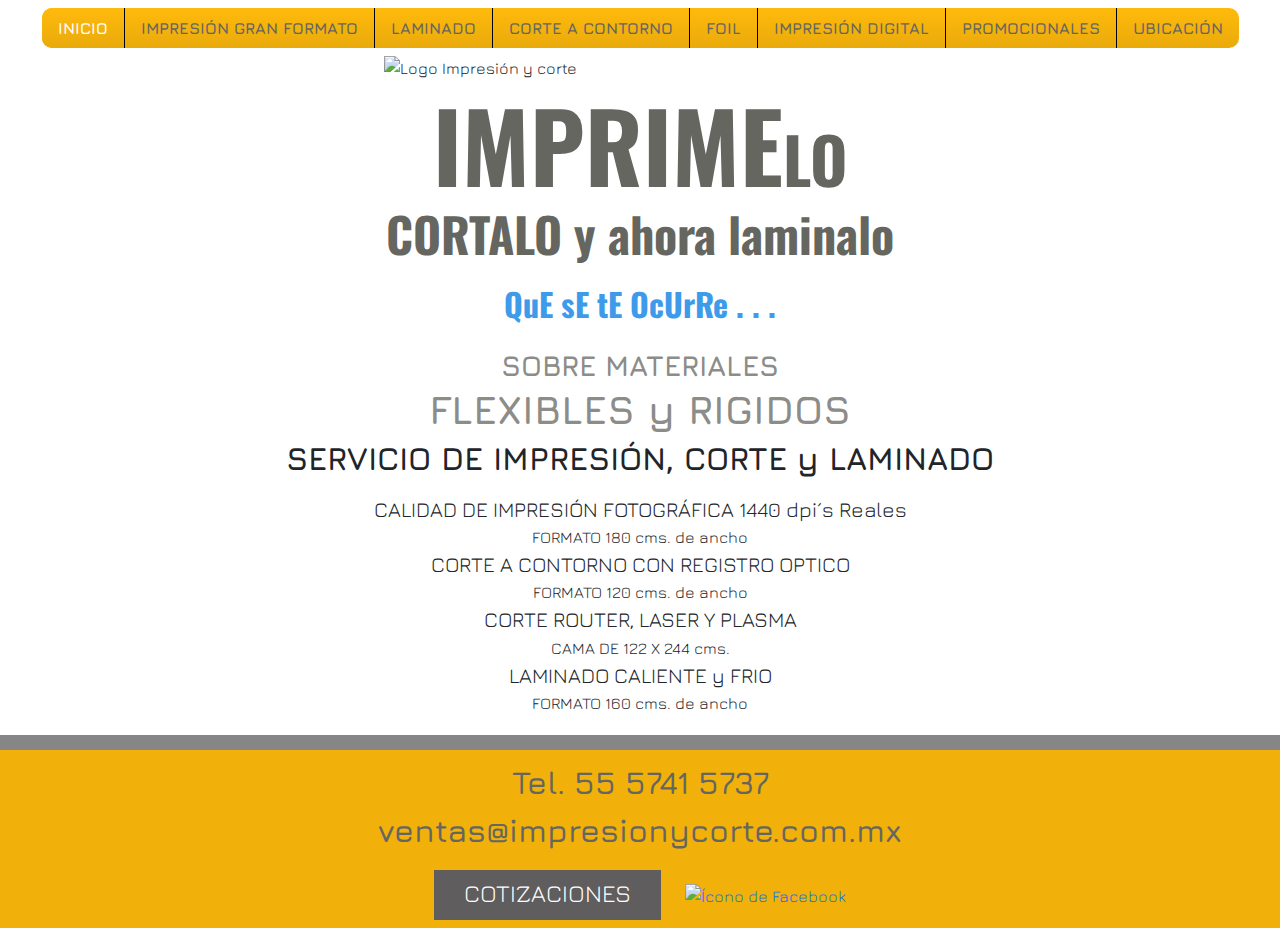
==== index.html @ 09d4a15e "primer intento" ====
<!doctype html>
<html data-n-head-ssr lang="es" data-n-head="%7B%22lang%22:%7B%22ssr%22:%22es%22%7D%7D">
  <head>
    <title>Impresion y Corte | México | Impresion En Vinyl</title><meta data-n-head="ssr" charset="utf-8"><meta data-n-head="ssr" name="viewport" content="width=device-width,initial-scale=1"><meta data-n-head="ssr" data-hid="description" name="description" content=""><meta data-n-head="ssr" name="format-detection" content="telephone=no"><base href="/impresionycorte.github.io/"><link data-n-head="ssr" rel="icon" type="image/x-icon" href="/favicon.ico"><link data-n-head="ssr" rel="stylesheet" href="/css/bootstrap.min.css"><link data-n-head="ssr" rel="stylesheet" href="https://fonts.googleapis.com/css2?family=Oswald:wght@300;500;700&display=swap"><link data-n-head="ssr" rel="stylesheet" href="https://fonts.googleapis.com/css2?family=Jura:wght@300;500;700&display=swap"><link data-n-head="ssr" rel="stylesheet" href="https://fonts.googleapis.com/css2?family=Roboto:wght@300;500;700&display=swap"><script data-n-head="ssr" src="js/bootstrap.bundle.min.js"></script><link rel="preload" href="/impresionycorte.github.io/_nuxt/836a132.js" as="script"><link rel="preload" href="/impresionycorte.github.io/_nuxt/b6d28c5.js" as="script"><link rel="preload" href="/impresionycorte.github.io/_nuxt/8a88710.js" as="script"><link rel="preload" href="/impresionycorte.github.io/_nuxt/abb1031.js" as="script"><link rel="preload" href="/impresionycorte.github.io/_nuxt/341313a.js" as="script"><style data-vue-ssr-id="51465905:0 1a73ea6b:0 edacf008:0 5f457d1e:0 cb7d89e8:0">html{font-size:16px}body{background-image:url(https://static.wixstatic.com/media/6ce6ea_fa7ed7aaf95b4e688009fa38cb1f3729.png/v1/fill/w_1112,h_1163,al_c,q_90,usm_0.66_1.00_0.01,enc_auto/6ce6ea_fa7ed7aaf95b4e688009fa38cb1f3729.png);background-repeat:no-repeat;background-size:cover;height:100%;font-family:Jura,sans-serif}.color-fuente{color:#666660}.color-fuente-claro{color:#8c8c88}.fuente-oswald{font-family:Oswald,sans-serif}.fuente-helvetica{font-family:helvetica,sans-serif}.fuente-roboto{font-family:Roboto,sans-serif}.contenedor{background-color:#fff;height:-moz-max-content;height:max-content;width:-moz-fit-content;width:fit-content;padding:1rem}@media (max-width:575px){html{font-size:12px}}@media (min-width:576px) and (max-width:1199px){html{font-size:14px}}.nuxt-progress{position:fixed;top:0;left:0;right:0;height:2px;width:0;opacity:1;transition:width .1s,opacity .4s;background-color:#000;z-index:999999}.nuxt-progress.nuxt-progress-notransition{transition:none}.nuxt-progress-failed{background-color:red}.logo[data-v-a47604fe]{width:80%;height:auto;-o-object-fit:contain;object-fit:contain}.principal[data-v-a47604fe]{min-height:80vh;display:flex;justify-content:center}@media (min-width:1200px){.logo[data-v-a47604fe]{width:40%}.principal[data-v-a47604fe]{min-height:55vh}}.nav-item[data-v-708bd660],button[data-v-708bd660]{background-color:#f2b00a;background-image:linear-gradient(#ffba0b,#e9aa0b);font-weight:bolder}.nav-link[data-v-708bd660]{color:#666660}.nuxt-link-exact-active[data-v-708bd660]{color:#fff}.colapsador[data-v-708bd660]{display:inline-block;width:100%;padding:.5rem}.sin-colapsador[data-v-708bd660]{display:none}.nav-link[data-v-708bd660]{padding:0}@media (min-width:1200px){.borde-negro[data-v-708bd660]{border-color:#000!important}.borde-izquierdo[data-v-708bd660]{border-radius:10px 0 0 10px}.borde-derecho[data-v-708bd660]{border-radius:0 10px 10px 0}.colapsador[data-v-708bd660]{display:none}.sin-colapsador[data-v-708bd660]{display:inline-block;padding:.5rem}}.footer-container[data-v-4adb6984]{background-color:#f2b00a;border-top:15px solid #878687;width:100%}a[data-v-4adb6984]{text-decoration:none}.boton-cotizaciones[data-v-4adb6984]{background-color:#605d5e;color:#fff;padding:5px 30px;height:50px}</style><link rel="preload" href="/impresionycorte.github.io/_nuxt/static/1672021817/state.js" as="script"><link rel="preload" href="/impresionycorte.github.io/_nuxt/static/1672021817/payload.js" as="script"><link rel="preload" href="/impresionycorte.github.io/_nuxt/static/1672021817/manifest.js" as="script">
  </head>
  <body>
    <div data-server-rendered="true" id="__nuxt"><!----><div id="__layout"><div class="d-flex flex-column" data-v-a47604fe><nav class="navbar navbar-expand-xl flex-shrink-0" data-v-708bd660 data-v-a47604fe><div class="container-fluid" data-v-708bd660><button type="button" data-bs-toggle="collapse" data-bs-target="#appNavbar" aria-controls="appNavbar" aria-expanded="false" aria-label="Toggle navigation" class="navbar-toggler" data-v-708bd660><span class="navbar-toggler-icon" data-v-708bd660></span></button> <div id="appNavbar" class="collapse navbar-collapse justify-content-md-center" data-v-708bd660><ul class="navbar-nav" data-v-708bd660><li class="nav-item border-end borde-negro borde-izquierdo" data-v-708bd660><a href="/impresionycorte.github.io/" aria-current="page" class="nav-link nuxt-link-exact-active nuxt-link-active" data-v-708bd660><span data-bs-toggle="collapse" data-bs-target="#appNavbar" class="colapsador" data-v-708bd660>INICIO</span> <span class="sin-colapsador" data-v-708bd660>INICIO</span></a></li> <li class="nav-item border-end borde-negro" data-v-708bd660><a href="/impresionycorte.github.io/impresion-gran-formato" class="nav-link" data-v-708bd660><span data-bs-toggle="collapse" data-bs-target="#appNavbar" class="colapsador" data-v-708bd660>IMPRESIÓN GRAN FORMATO</span> <span class="sin-colapsador" data-v-708bd660>IMPRESIÓN GRAN FORMATO</span></a></li> <li class="nav-item border-end borde-negro" data-v-708bd660><a href="/impresionycorte.github.io/laminado" class="nav-link" data-v-708bd660><span data-bs-toggle="collapse" data-bs-target="#appNavbar" class="colapsador" data-v-708bd660>LAMINADO</span> <span class="sin-colapsador" data-v-708bd660>LAMINADO</span></a></li> <li class="nav-item border-end borde-negro" data-v-708bd660><a href="/impresionycorte.github.io/corte-a-contorno" class="nav-link" data-v-708bd660><span data-bs-toggle="collapse" data-bs-target="#appNavbar" class="colapsador" data-v-708bd660>CORTE A CONTORNO</span> <span class="sin-colapsador" data-v-708bd660>CORTE A CONTORNO</span></a></li> <li class="nav-item border-end borde-negro" data-v-708bd660><a href="/impresionycorte.github.io/foil" class="nav-link" data-v-708bd660><span data-bs-toggle="collapse" data-bs-target="#appNavbar" class="colapsador" data-v-708bd660>FOIL</span> <span class="sin-colapsador" data-v-708bd660>FOIL</span></a></li> <li class="nav-item border-end borde-negro" data-v-708bd660><a href="/impresionycorte.github.io/impresion-digital" class="nav-link" data-v-708bd660><span data-bs-toggle="collapse" data-bs-target="#appNavbar" class="colapsador" data-v-708bd660>IMPRESIÓN DIGITAL</span> <span class="sin-colapsador" data-v-708bd660>IMPRESIÓN DIGITAL</span></a></li> <li class="nav-item border-end borde-negro" data-v-708bd660><a href="/impresionycorte.github.io/promocionales" class="nav-link" data-v-708bd660><span data-bs-toggle="collapse" data-bs-target="#appNavbar" class="colapsador" data-v-708bd660>PROMOCIONALES</span> <span class="sin-colapsador" data-v-708bd660>PROMOCIONALES</span></a></li> <li class="nav-item borde-derecho" data-v-708bd660><a href="/impresionycorte.github.io/ubicacion" class="nav-link" data-v-708bd660><span data-bs-toggle="collapse" data-bs-target="#appNavbar" class="colapsador" data-v-708bd660>UBICACIÓN</span> <span class="sin-colapsador" data-v-708bd660>UBICACIÓN</span></a></li></ul></div></div></nav> <img src="https://static.wixstatic.com/media/6ce6ea_a840061dc93e41089875b1b878aa35e9.png/v1/fill/w_889,h_280,al_c,q_85,usm_0.66_1.00_0.01,enc_auto/6ce6ea_a840061dc93e41089875b1b878aa35e9.png" alt="Logo Impresión y corte" class="logo mx-auto" data-v-a47604fe> <div class="d-flex flex-column align-items-center p-1 principal" data-v-a47604fe><p class="text-center lh-sm fuente-oswald fw-bold color-fuente"><span style="font-size:6rem">IMPRIME</span><span style="font-size:4rem">LO</span><br> <span style="font-size:3rem">CORTALO y ahora laminalo</span><br><br> <span style="font-size:2rem;color:#3d9be9">QuE sE tE OcUrRe . . .</span></p> <p class="mt-2 mb-0 text-center lh-sm color-fuente-claro fw-bold"><span style="font-size:1.8rem">SOBRE MATERIALES</span><br> <span style="font-size:2.5rem">FLEXIBLES y RIGIDOS</span></p> <p class="mt-1 text-center lh-sm fw-bold"><span style="font-size:2rem">SERVICIO DE IMPRESIÓN, CORTE y LAMINADO</span><br></p> <p class="mb-0 text-center"><span style="font-size:1.3rem">CALIDAD DE IMPRESIÓN FOTOGRÁFICA 1440 dpi´s Reales</span><br> <span style="font-size:1rem">FORMATO 180 cms. de ancho</span><br></p> <p class="mb-0 text-center"><span style="font-size:1.3rem">CORTE A CONTORNO CON REGISTRO OPTICO</span><br> <span style="font-size:1rem">FORMATO 120 cms. de ancho</span><br></p> <p class="mb-0 text-center"><span style="font-size:1.3rem">CORTE ROUTER, LASER Y PLASMA</span><br> <span style="font-size:1rem">CAMA DE 122 X 244 cms.</span><br></p> <p class="text-center"><span style="font-size:1.3rem">LAMINADO CALIENTE y FRIO</span><br> <span style="font-size:1rem">FORMATO 160 cms. de ancho</span><br></p></div> <div class="footer-container py-2" data-v-4adb6984 data-v-a47604fe><p class="text-center fs-2 fw-semibold color-fuente" data-v-4adb6984>
        Tel. 55 5741 5737
        <br data-v-4adb6984> <a href="mailto:ventas@impresionycorte.com.mx" class="color-fuente" data-v-4adb6984>ventas@impresionycorte.com.mx</a></p> <div class="d-flex justify-content-center align-items-center" data-v-4adb6984><a href="mailto:ventas@impresionycorte.com.mx" class="boton-cotizaciones fs-4" data-v-4adb6984>COTIZACIONES</a> <a href="http://www.facebook.com/Impresión-y-Corte-973173549398258/" target="_blank" class="ms-4" data-v-4adb6984><img alt="Ícono de Facebook" src="https://static.wixstatic.com/media/e316f544f9094143b9eac01f1f19e697.png/v1/fill/w_39,h_39,al_c,q_85,usm_0.66_1.00_0.01,enc_auto/e316f544f9094143b9eac01f1f19e697.png" style="width:39px;height:39px;object-fit:cover" data-v-4adb6984></a></div></div></div></div></div><script defer src="/impresionycorte.github.io/_nuxt/static/1672021817/state.js"></script><script src="/impresionycorte.github.io/_nuxt/836a132.js" defer></script><script src="/impresionycorte.github.io/_nuxt/341313a.js" defer></script><script src="/impresionycorte.github.io/_nuxt/b6d28c5.js" defer></script><script src="/impresionycorte.github.io/_nuxt/8a88710.js" defer></script><script src="/impresionycorte.github.io/_nuxt/abb1031.js" defer></script>
  </body>
</html>
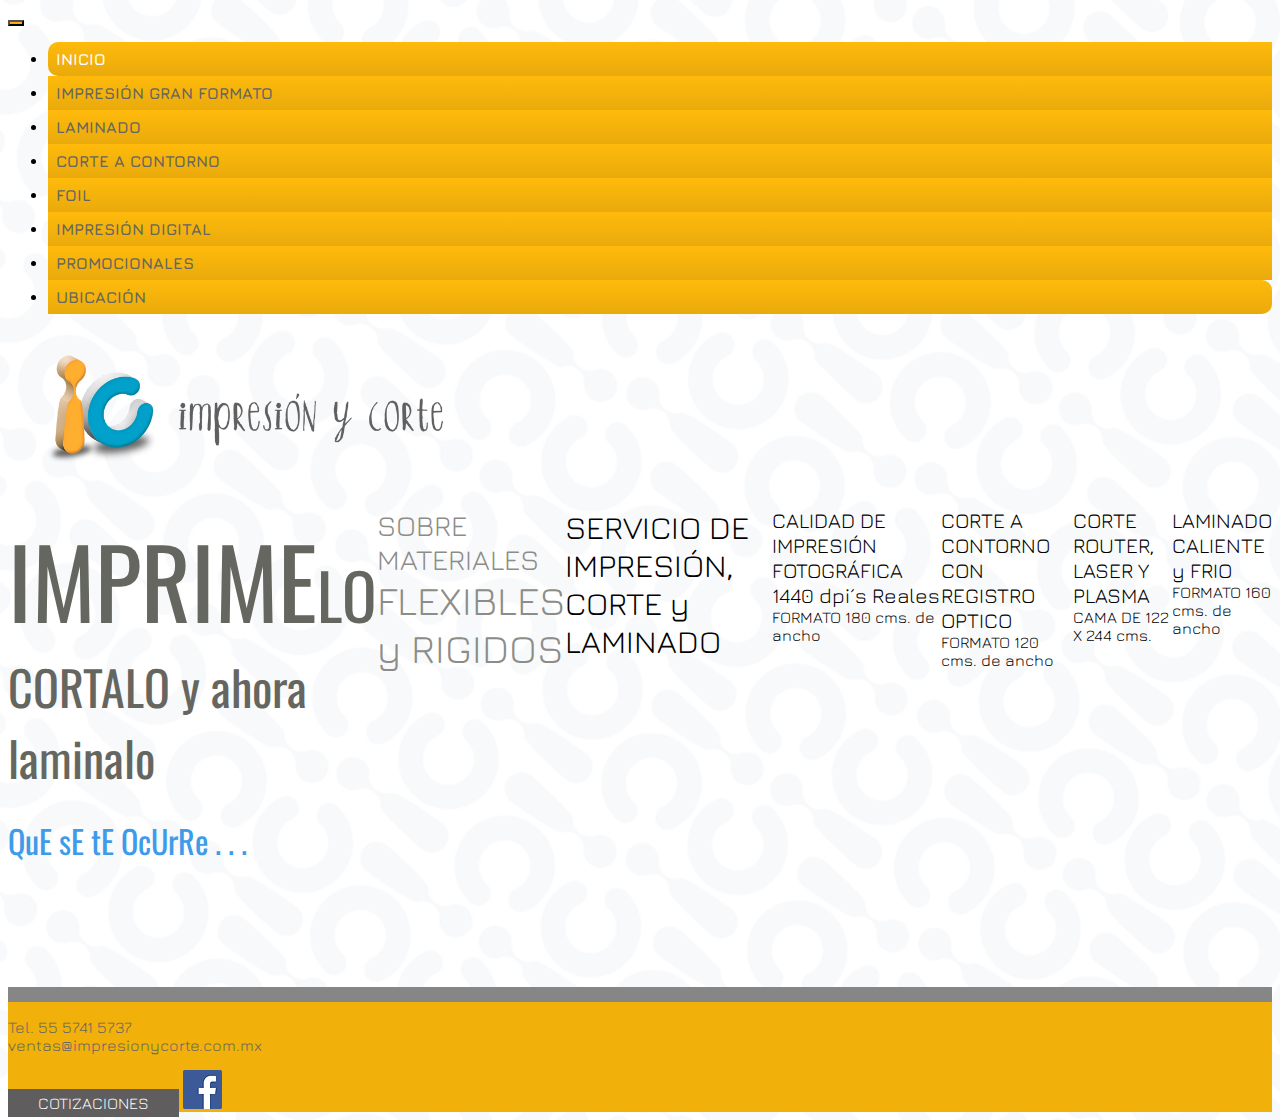
==== commit 2cd1df22: "imagenes descargadas y bootstrap directo" ====
--- a/index.html
+++ b/index.html
@@ -1,11 +1,11 @@
 <!doctype html>
 <html data-n-head-ssr lang="es" data-n-head="%7B%22lang%22:%7B%22ssr%22:%22es%22%7D%7D">
   <head>
-    <title>Impresion y Corte | México | Impresion En Vinyl</title><meta data-n-head="ssr" charset="utf-8"><meta data-n-head="ssr" name="viewport" content="width=device-width,initial-scale=1"><meta data-n-head="ssr" data-hid="description" name="description" content=""><meta data-n-head="ssr" name="format-detection" content="telephone=no"><base href="/impresionycorte.github.io/"><link data-n-head="ssr" rel="icon" type="image/x-icon" href="/favicon.ico"><link data-n-head="ssr" rel="stylesheet" href="/css/bootstrap.min.css"><link data-n-head="ssr" rel="stylesheet" href="https://fonts.googleapis.com/css2?family=Oswald:wght@300;500;700&display=swap"><link data-n-head="ssr" rel="stylesheet" href="https://fonts.googleapis.com/css2?family=Jura:wght@300;500;700&display=swap"><link data-n-head="ssr" rel="stylesheet" href="https://fonts.googleapis.com/css2?family=Roboto:wght@300;500;700&display=swap"><script data-n-head="ssr" src="js/bootstrap.bundle.min.js"></script><link rel="preload" href="/impresionycorte.github.io/_nuxt/836a132.js" as="script"><link rel="preload" href="/impresionycorte.github.io/_nuxt/b6d28c5.js" as="script"><link rel="preload" href="/impresionycorte.github.io/_nuxt/8a88710.js" as="script"><link rel="preload" href="/impresionycorte.github.io/_nuxt/abb1031.js" as="script"><link rel="preload" href="/impresionycorte.github.io/_nuxt/341313a.js" as="script"><style data-vue-ssr-id="51465905:0 1a73ea6b:0 edacf008:0 5f457d1e:0 cb7d89e8:0">html{font-size:16px}body{background-image:url(https://static.wixstatic.com/media/6ce6ea_fa7ed7aaf95b4e688009fa38cb1f3729.png/v1/fill/w_1112,h_1163,al_c,q_90,usm_0.66_1.00_0.01,enc_auto/6ce6ea_fa7ed7aaf95b4e688009fa38cb1f3729.png);background-repeat:no-repeat;background-size:cover;height:100%;font-family:Jura,sans-serif}.color-fuente{color:#666660}.color-fuente-claro{color:#8c8c88}.fuente-oswald{font-family:Oswald,sans-serif}.fuente-helvetica{font-family:helvetica,sans-serif}.fuente-roboto{font-family:Roboto,sans-serif}.contenedor{background-color:#fff;height:-moz-max-content;height:max-content;width:-moz-fit-content;width:fit-content;padding:1rem}@media (max-width:575px){html{font-size:12px}}@media (min-width:576px) and (max-width:1199px){html{font-size:14px}}.nuxt-progress{position:fixed;top:0;left:0;right:0;height:2px;width:0;opacity:1;transition:width .1s,opacity .4s;background-color:#000;z-index:999999}.nuxt-progress.nuxt-progress-notransition{transition:none}.nuxt-progress-failed{background-color:red}.logo[data-v-a47604fe]{width:80%;height:auto;-o-object-fit:contain;object-fit:contain}.principal[data-v-a47604fe]{min-height:80vh;display:flex;justify-content:center}@media (min-width:1200px){.logo[data-v-a47604fe]{width:40%}.principal[data-v-a47604fe]{min-height:55vh}}.nav-item[data-v-708bd660],button[data-v-708bd660]{background-color:#f2b00a;background-image:linear-gradient(#ffba0b,#e9aa0b);font-weight:bolder}.nav-link[data-v-708bd660]{color:#666660}.nuxt-link-exact-active[data-v-708bd660]{color:#fff}.colapsador[data-v-708bd660]{display:inline-block;width:100%;padding:.5rem}.sin-colapsador[data-v-708bd660]{display:none}.nav-link[data-v-708bd660]{padding:0}@media (min-width:1200px){.borde-negro[data-v-708bd660]{border-color:#000!important}.borde-izquierdo[data-v-708bd660]{border-radius:10px 0 0 10px}.borde-derecho[data-v-708bd660]{border-radius:0 10px 10px 0}.colapsador[data-v-708bd660]{display:none}.sin-colapsador[data-v-708bd660]{display:inline-block;padding:.5rem}}.footer-container[data-v-4adb6984]{background-color:#f2b00a;border-top:15px solid #878687;width:100%}a[data-v-4adb6984]{text-decoration:none}.boton-cotizaciones[data-v-4adb6984]{background-color:#605d5e;color:#fff;padding:5px 30px;height:50px}</style><link rel="preload" href="/impresionycorte.github.io/_nuxt/static/1672021817/state.js" as="script"><link rel="preload" href="/impresionycorte.github.io/_nuxt/static/1672021817/payload.js" as="script"><link rel="preload" href="/impresionycorte.github.io/_nuxt/static/1672021817/manifest.js" as="script">
+    <title>Impresion y Corte | México | Impresion En Vinyl</title><meta data-n-head="ssr" charset="utf-8"><meta data-n-head="ssr" name="viewport" content="width=device-width,initial-scale=1"><meta data-n-head="ssr" data-hid="description" name="description" content=""><meta data-n-head="ssr" name="format-detection" content="telephone=no"><base href="/impresionycorte.github.io/"><link data-n-head="ssr" rel="stylesheet" href="https://cdn.jsdelivr.net/npm/bootstrap@5.2.3/dist/css/bootstrap.min.css" integrity="sha384-rbsA2VBKQhggwzxH7pPCaAqO46MgnOM80zW1RWuH61DGLwZJEdK2Kadq2F9CUG65" crossorigin="anonymous"><link data-n-head="ssr" rel="stylesheet" href="https://fonts.googleapis.com/css2?family=Oswald:wght@300;500;700&display=swap"><link data-n-head="ssr" rel="stylesheet" href="https://fonts.googleapis.com/css2?family=Jura:wght@300;500;700&display=swap"><link data-n-head="ssr" rel="stylesheet" href="https://fonts.googleapis.com/css2?family=Roboto:wght@300;500;700&display=swap"><script data-n-head="ssr" src="js/bootstrap.bundle.min.js"></script><link rel="preload" href="/impresionycorte.github.io/_nuxt/6ca710a.js" as="script"><link rel="preload" href="/impresionycorte.github.io/_nuxt/b6d28c5.js" as="script"><link rel="preload" href="/impresionycorte.github.io/_nuxt/81d565a.js" as="script"><link rel="preload" href="/impresionycorte.github.io/_nuxt/afcb8a3.js" as="script"><link rel="preload" href="/impresionycorte.github.io/_nuxt/341313a.js" as="script"><style data-vue-ssr-id="51465905:0 1a73ea6b:0 18e9cc5e:0 5f457d1e:0 6abb3eee:0">html{font-size:16px}body{background-image:url(/images/fondo.webp);background-repeat:no-repeat;background-size:cover;height:100%;font-family:Jura,sans-serif}.color-fuente{color:#666660}.color-fuente-claro{color:#8c8c88}.fuente-oswald{font-family:Oswald,sans-serif}.fuente-helvetica{font-family:helvetica,sans-serif}.fuente-roboto{font-family:Roboto,sans-serif}.contenedor{background-color:#fff;height:-moz-max-content;height:max-content;width:-moz-fit-content;width:fit-content;padding:1rem}@media (max-width:575px){html{font-size:12px}}@media (min-width:576px) and (max-width:1199px){html{font-size:14px}}.nuxt-progress{position:fixed;top:0;left:0;right:0;height:2px;width:0;opacity:1;transition:width .1s,opacity .4s;background-color:#000;z-index:999999}.nuxt-progress.nuxt-progress-notransition{transition:none}.nuxt-progress-failed{background-color:red}.logo[data-v-66a7634a]{width:80%;height:auto;-o-object-fit:contain;object-fit:contain}.principal[data-v-66a7634a]{min-height:80vh;display:flex;justify-content:center}@media (min-width:1200px){.logo[data-v-66a7634a]{width:40%}.principal[data-v-66a7634a]{min-height:55vh}}.nav-item[data-v-708bd660],button[data-v-708bd660]{background-color:#f2b00a;background-image:linear-gradient(#ffba0b,#e9aa0b);font-weight:bolder}.nav-link[data-v-708bd660]{color:#666660}.nuxt-link-exact-active[data-v-708bd660]{color:#fff}.colapsador[data-v-708bd660]{display:inline-block;width:100%;padding:.5rem}.sin-colapsador[data-v-708bd660]{display:none}.nav-link[data-v-708bd660]{padding:0}@media (min-width:1200px){.borde-negro[data-v-708bd660]{border-color:#000!important}.borde-izquierdo[data-v-708bd660]{border-radius:10px 0 0 10px}.borde-derecho[data-v-708bd660]{border-radius:0 10px 10px 0}.colapsador[data-v-708bd660]{display:none}.sin-colapsador[data-v-708bd660]{display:inline-block;padding:.5rem}}.footer-container[data-v-ae4390d6]{background-color:#f2b00a;border-top:15px solid #878687;width:100%}a[data-v-ae4390d6]{text-decoration:none}.boton-cotizaciones[data-v-ae4390d6]{background-color:#605d5e;color:#fff;padding:5px 30px;height:50px}</style><link rel="preload" href="/impresionycorte.github.io/_nuxt/static/1672298330/state.js" as="script"><link rel="preload" href="/impresionycorte.github.io/_nuxt/static/1672298330/payload.js" as="script"><link rel="preload" href="/impresionycorte.github.io/_nuxt/static/1672298330/manifest.js" as="script">
   </head>
   <body>
-    <div data-server-rendered="true" id="__nuxt"><!----><div id="__layout"><div class="d-flex flex-column" data-v-a47604fe><nav class="navbar navbar-expand-xl flex-shrink-0" data-v-708bd660 data-v-a47604fe><div class="container-fluid" data-v-708bd660><button type="button" data-bs-toggle="collapse" data-bs-target="#appNavbar" aria-controls="appNavbar" aria-expanded="false" aria-label="Toggle navigation" class="navbar-toggler" data-v-708bd660><span class="navbar-toggler-icon" data-v-708bd660></span></button> <div id="appNavbar" class="collapse navbar-collapse justify-content-md-center" data-v-708bd660><ul class="navbar-nav" data-v-708bd660><li class="nav-item border-end borde-negro borde-izquierdo" data-v-708bd660><a href="/impresionycorte.github.io/" aria-current="page" class="nav-link nuxt-link-exact-active nuxt-link-active" data-v-708bd660><span data-bs-toggle="collapse" data-bs-target="#appNavbar" class="colapsador" data-v-708bd660>INICIO</span> <span class="sin-colapsador" data-v-708bd660>INICIO</span></a></li> <li class="nav-item border-end borde-negro" data-v-708bd660><a href="/impresionycorte.github.io/impresion-gran-formato" class="nav-link" data-v-708bd660><span data-bs-toggle="collapse" data-bs-target="#appNavbar" class="colapsador" data-v-708bd660>IMPRESIÓN GRAN FORMATO</span> <span class="sin-colapsador" data-v-708bd660>IMPRESIÓN GRAN FORMATO</span></a></li> <li class="nav-item border-end borde-negro" data-v-708bd660><a href="/impresionycorte.github.io/laminado" class="nav-link" data-v-708bd660><span data-bs-toggle="collapse" data-bs-target="#appNavbar" class="colapsador" data-v-708bd660>LAMINADO</span> <span class="sin-colapsador" data-v-708bd660>LAMINADO</span></a></li> <li class="nav-item border-end borde-negro" data-v-708bd660><a href="/impresionycorte.github.io/corte-a-contorno" class="nav-link" data-v-708bd660><span data-bs-toggle="collapse" data-bs-target="#appNavbar" class="colapsador" data-v-708bd660>CORTE A CONTORNO</span> <span class="sin-colapsador" data-v-708bd660>CORTE A CONTORNO</span></a></li> <li class="nav-item border-end borde-negro" data-v-708bd660><a href="/impresionycorte.github.io/foil" class="nav-link" data-v-708bd660><span data-bs-toggle="collapse" data-bs-target="#appNavbar" class="colapsador" data-v-708bd660>FOIL</span> <span class="sin-colapsador" data-v-708bd660>FOIL</span></a></li> <li class="nav-item border-end borde-negro" data-v-708bd660><a href="/impresionycorte.github.io/impresion-digital" class="nav-link" data-v-708bd660><span data-bs-toggle="collapse" data-bs-target="#appNavbar" class="colapsador" data-v-708bd660>IMPRESIÓN DIGITAL</span> <span class="sin-colapsador" data-v-708bd660>IMPRESIÓN DIGITAL</span></a></li> <li class="nav-item border-end borde-negro" data-v-708bd660><a href="/impresionycorte.github.io/promocionales" class="nav-link" data-v-708bd660><span data-bs-toggle="collapse" data-bs-target="#appNavbar" class="colapsador" data-v-708bd660>PROMOCIONALES</span> <span class="sin-colapsador" data-v-708bd660>PROMOCIONALES</span></a></li> <li class="nav-item borde-derecho" data-v-708bd660><a href="/impresionycorte.github.io/ubicacion" class="nav-link" data-v-708bd660><span data-bs-toggle="collapse" data-bs-target="#appNavbar" class="colapsador" data-v-708bd660>UBICACIÓN</span> <span class="sin-colapsador" data-v-708bd660>UBICACIÓN</span></a></li></ul></div></div></nav> <img src="https://static.wixstatic.com/media/6ce6ea_a840061dc93e41089875b1b878aa35e9.png/v1/fill/w_889,h_280,al_c,q_85,usm_0.66_1.00_0.01,enc_auto/6ce6ea_a840061dc93e41089875b1b878aa35e9.png" alt="Logo Impresión y corte" class="logo mx-auto" data-v-a47604fe> <div class="d-flex flex-column align-items-center p-1 principal" data-v-a47604fe><p class="text-center lh-sm fuente-oswald fw-bold color-fuente"><span style="font-size:6rem">IMPRIME</span><span style="font-size:4rem">LO</span><br> <span style="font-size:3rem">CORTALO y ahora laminalo</span><br><br> <span style="font-size:2rem;color:#3d9be9">QuE sE tE OcUrRe . . .</span></p> <p class="mt-2 mb-0 text-center lh-sm color-fuente-claro fw-bold"><span style="font-size:1.8rem">SOBRE MATERIALES</span><br> <span style="font-size:2.5rem">FLEXIBLES y RIGIDOS</span></p> <p class="mt-1 text-center lh-sm fw-bold"><span style="font-size:2rem">SERVICIO DE IMPRESIÓN, CORTE y LAMINADO</span><br></p> <p class="mb-0 text-center"><span style="font-size:1.3rem">CALIDAD DE IMPRESIÓN FOTOGRÁFICA 1440 dpi´s Reales</span><br> <span style="font-size:1rem">FORMATO 180 cms. de ancho</span><br></p> <p class="mb-0 text-center"><span style="font-size:1.3rem">CORTE A CONTORNO CON REGISTRO OPTICO</span><br> <span style="font-size:1rem">FORMATO 120 cms. de ancho</span><br></p> <p class="mb-0 text-center"><span style="font-size:1.3rem">CORTE ROUTER, LASER Y PLASMA</span><br> <span style="font-size:1rem">CAMA DE 122 X 244 cms.</span><br></p> <p class="text-center"><span style="font-size:1.3rem">LAMINADO CALIENTE y FRIO</span><br> <span style="font-size:1rem">FORMATO 160 cms. de ancho</span><br></p></div> <div class="footer-container py-2" data-v-4adb6984 data-v-a47604fe><p class="text-center fs-2 fw-semibold color-fuente" data-v-4adb6984>
+    <div data-server-rendered="true" id="__nuxt"><!----><div id="__layout"><div class="d-flex flex-column" data-v-66a7634a><nav class="navbar navbar-expand-xl flex-shrink-0" data-v-708bd660 data-v-66a7634a><div class="container-fluid" data-v-708bd660><button type="button" data-bs-toggle="collapse" data-bs-target="#appNavbar" aria-controls="appNavbar" aria-expanded="false" aria-label="Toggle navigation" class="navbar-toggler" data-v-708bd660><span class="navbar-toggler-icon" data-v-708bd660></span></button> <div id="appNavbar" class="collapse navbar-collapse justify-content-md-center" data-v-708bd660><ul class="navbar-nav" data-v-708bd660><li class="nav-item border-end borde-negro borde-izquierdo" data-v-708bd660><a href="/impresionycorte.github.io/" aria-current="page" class="nav-link nuxt-link-exact-active nuxt-link-active" data-v-708bd660><span data-bs-toggle="collapse" data-bs-target="#appNavbar" class="colapsador" data-v-708bd660>INICIO</span> <span class="sin-colapsador" data-v-708bd660>INICIO</span></a></li> <li class="nav-item border-end borde-negro" data-v-708bd660><a href="/impresionycorte.github.io/impresion-gran-formato" class="nav-link" data-v-708bd660><span data-bs-toggle="collapse" data-bs-target="#appNavbar" class="colapsador" data-v-708bd660>IMPRESIÓN GRAN FORMATO</span> <span class="sin-colapsador" data-v-708bd660>IMPRESIÓN GRAN FORMATO</span></a></li> <li class="nav-item border-end borde-negro" data-v-708bd660><a href="/impresionycorte.github.io/laminado" class="nav-link" data-v-708bd660><span data-bs-toggle="collapse" data-bs-target="#appNavbar" class="colapsador" data-v-708bd660>LAMINADO</span> <span class="sin-colapsador" data-v-708bd660>LAMINADO</span></a></li> <li class="nav-item border-end borde-negro" data-v-708bd660><a href="/impresionycorte.github.io/corte-a-contorno" class="nav-link" data-v-708bd660><span data-bs-toggle="collapse" data-bs-target="#appNavbar" class="colapsador" data-v-708bd660>CORTE A CONTORNO</span> <span class="sin-colapsador" data-v-708bd660>CORTE A CONTORNO</span></a></li> <li class="nav-item border-end borde-negro" data-v-708bd660><a href="/impresionycorte.github.io/foil" class="nav-link" data-v-708bd660><span data-bs-toggle="collapse" data-bs-target="#appNavbar" class="colapsador" data-v-708bd660>FOIL</span> <span class="sin-colapsador" data-v-708bd660>FOIL</span></a></li> <li class="nav-item border-end borde-negro" data-v-708bd660><a href="/impresionycorte.github.io/impresion-digital" class="nav-link" data-v-708bd660><span data-bs-toggle="collapse" data-bs-target="#appNavbar" class="colapsador" data-v-708bd660>IMPRESIÓN DIGITAL</span> <span class="sin-colapsador" data-v-708bd660>IMPRESIÓN DIGITAL</span></a></li> <li class="nav-item border-end borde-negro" data-v-708bd660><a href="/impresionycorte.github.io/promocionales" class="nav-link" data-v-708bd660><span data-bs-toggle="collapse" data-bs-target="#appNavbar" class="colapsador" data-v-708bd660>PROMOCIONALES</span> <span class="sin-colapsador" data-v-708bd660>PROMOCIONALES</span></a></li> <li class="nav-item borde-derecho" data-v-708bd660><a href="/impresionycorte.github.io/ubicacion" class="nav-link" data-v-708bd660><span data-bs-toggle="collapse" data-bs-target="#appNavbar" class="colapsador" data-v-708bd660>UBICACIÓN</span> <span class="sin-colapsador" data-v-708bd660>UBICACIÓN</span></a></li></ul></div></div></nav> <img src="/images/logo.webp" alt="Logo Impresión y corte" class="logo mx-auto" data-v-66a7634a> <div class="d-flex flex-column align-items-center p-1 principal" data-v-66a7634a><p class="text-center lh-sm fuente-oswald fw-bold color-fuente"><span style="font-size:6rem">IMPRIME</span><span style="font-size:4rem">LO</span><br> <span style="font-size:3rem">CORTALO y ahora laminalo</span><br><br> <span style="font-size:2rem;color:#3d9be9">QuE sE tE OcUrRe . . .</span></p> <p class="mt-2 mb-0 text-center lh-sm color-fuente-claro fw-bold"><span style="font-size:1.8rem">SOBRE MATERIALES</span><br> <span style="font-size:2.5rem">FLEXIBLES y RIGIDOS</span></p> <p class="mt-1 text-center lh-sm fw-bold"><span style="font-size:2rem">SERVICIO DE IMPRESIÓN, CORTE y LAMINADO</span><br></p> <p class="mb-0 text-center"><span style="font-size:1.3rem">CALIDAD DE IMPRESIÓN FOTOGRÁFICA 1440 dpi´s Reales</span><br> <span style="font-size:1rem">FORMATO 180 cms. de ancho</span><br></p> <p class="mb-0 text-center"><span style="font-size:1.3rem">CORTE A CONTORNO CON REGISTRO OPTICO</span><br> <span style="font-size:1rem">FORMATO 120 cms. de ancho</span><br></p> <p class="mb-0 text-center"><span style="font-size:1.3rem">CORTE ROUTER, LASER Y PLASMA</span><br> <span style="font-size:1rem">CAMA DE 122 X 244 cms.</span><br></p> <p class="text-center"><span style="font-size:1.3rem">LAMINADO CALIENTE y FRIO</span><br> <span style="font-size:1rem">FORMATO 160 cms. de ancho</span><br></p></div> <div class="footer-container py-2" data-v-ae4390d6 data-v-66a7634a><p class="text-center fs-2 fw-semibold color-fuente" data-v-ae4390d6>
         Tel. 55 5741 5737
-        <br data-v-4adb6984> <a href="mailto:ventas@impresionycorte.com.mx" class="color-fuente" data-v-4adb6984>ventas@impresionycorte.com.mx</a></p> <div class="d-flex justify-content-center align-items-center" data-v-4adb6984><a href="mailto:ventas@impresionycorte.com.mx" class="boton-cotizaciones fs-4" data-v-4adb6984>COTIZACIONES</a> <a href="http://www.facebook.com/Impresión-y-Corte-973173549398258/" target="_blank" class="ms-4" data-v-4adb6984><img alt="Ícono de Facebook" src="https://static.wixstatic.com/media/e316f544f9094143b9eac01f1f19e697.png/v1/fill/w_39,h_39,al_c,q_85,usm_0.66_1.00_0.01,enc_auto/e316f544f9094143b9eac01f1f19e697.png" style="width:39px;height:39px;object-fit:cover" data-v-4adb6984></a></div></div></div></div></div><script defer src="/impresionycorte.github.io/_nuxt/static/1672021817/state.js"></script><script src="/impresionycorte.github.io/_nuxt/836a132.js" defer></script><script src="/impresionycorte.github.io/_nuxt/341313a.js" defer></script><script src="/impresionycorte.github.io/_nuxt/b6d28c5.js" defer></script><script src="/impresionycorte.github.io/_nuxt/8a88710.js" defer></script><script src="/impresionycorte.github.io/_nuxt/abb1031.js" defer></script>
+        <br data-v-ae4390d6> <a href="mailto:ventas@impresionycorte.com.mx" class="color-fuente" data-v-ae4390d6>ventas@impresionycorte.com.mx</a></p> <div class="d-flex justify-content-center align-items-center" data-v-ae4390d6><a href="mailto:ventas@impresionycorte.com.mx" class="boton-cotizaciones fs-4" data-v-ae4390d6>COTIZACIONES</a> <a href="http://www.facebook.com/Impresión-y-Corte-973173549398258/" target="_blank" class="ms-4" data-v-ae4390d6><img alt="Ícono de Facebook" src="/images/facebook-logo.webp" style="width:39px;height:39px;object-fit:cover" data-v-ae4390d6></a></div></div></div></div></div><script defer src="/impresionycorte.github.io/_nuxt/static/1672298330/state.js"></script><script src="/impresionycorte.github.io/_nuxt/6ca710a.js" defer></script><script src="/impresionycorte.github.io/_nuxt/341313a.js" defer></script><script src="/impresionycorte.github.io/_nuxt/b6d28c5.js" defer></script><script src="/impresionycorte.github.io/_nuxt/81d565a.js" defer></script><script src="/impresionycorte.github.io/_nuxt/afcb8a3.js" defer></script>
   </body>
 </html>
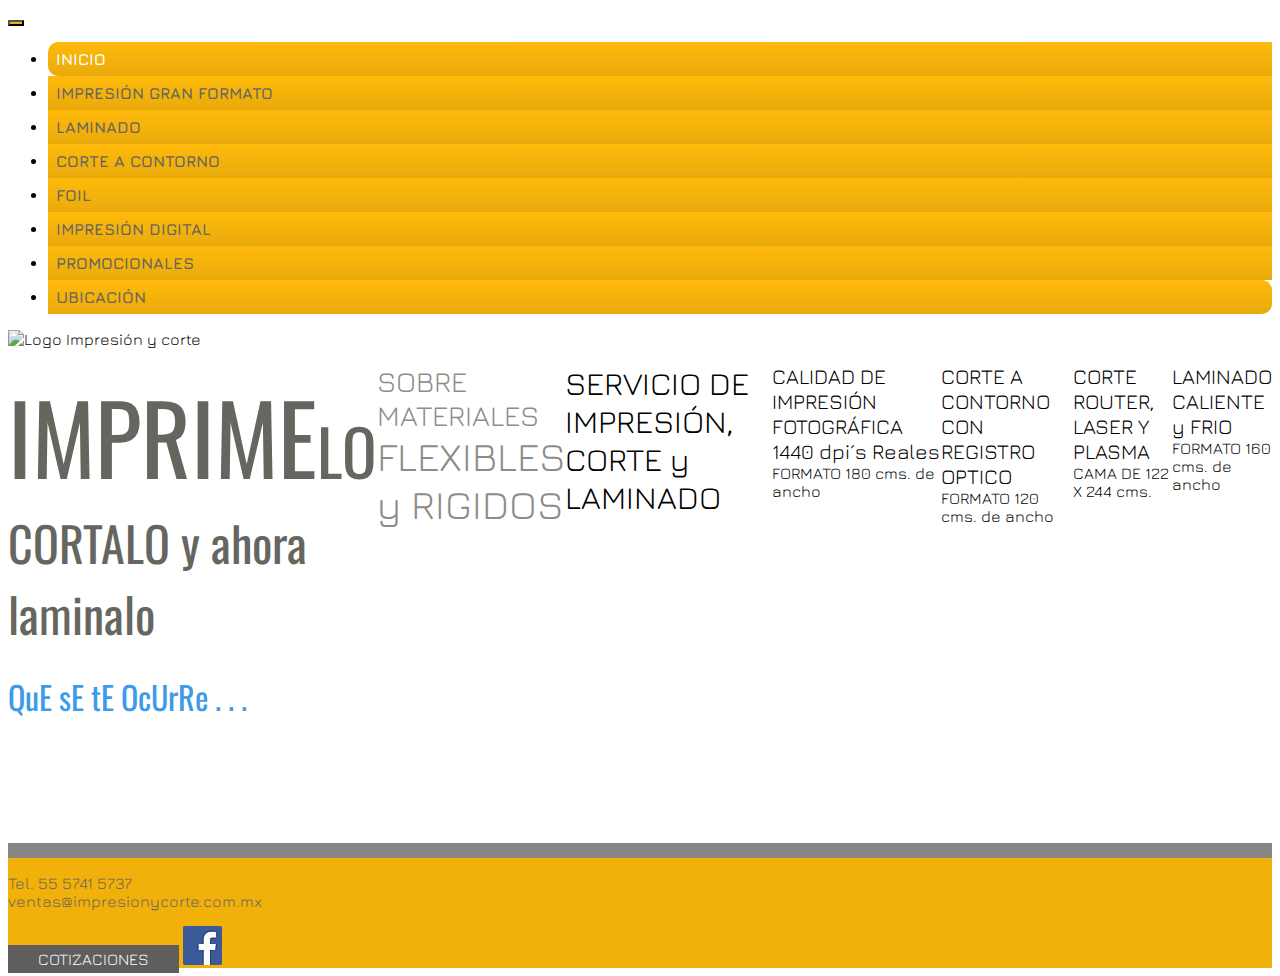
==== commit c3aa7731: "imágenes en assets" ====
--- a/index.html
+++ b/index.html
@@ -1,11 +1,11 @@
 <!doctype html>
 <html data-n-head-ssr lang="es" data-n-head="%7B%22lang%22:%7B%22ssr%22:%22es%22%7D%7D">
   <head>
-    <title>Impresion y Corte | México | Impresion En Vinyl</title><meta data-n-head="ssr" charset="utf-8"><meta data-n-head="ssr" name="viewport" content="width=device-width,initial-scale=1"><meta data-n-head="ssr" data-hid="description" name="description" content=""><meta data-n-head="ssr" name="format-detection" content="telephone=no"><base href="/impresionycorte.github.io/"><link data-n-head="ssr" rel="stylesheet" href="https://cdn.jsdelivr.net/npm/bootstrap@5.2.3/dist/css/bootstrap.min.css" integrity="sha384-rbsA2VBKQhggwzxH7pPCaAqO46MgnOM80zW1RWuH61DGLwZJEdK2Kadq2F9CUG65" crossorigin="anonymous"><link data-n-head="ssr" rel="stylesheet" href="https://fonts.googleapis.com/css2?family=Oswald:wght@300;500;700&display=swap"><link data-n-head="ssr" rel="stylesheet" href="https://fonts.googleapis.com/css2?family=Jura:wght@300;500;700&display=swap"><link data-n-head="ssr" rel="stylesheet" href="https://fonts.googleapis.com/css2?family=Roboto:wght@300;500;700&display=swap"><script data-n-head="ssr" src="js/bootstrap.bundle.min.js"></script><link rel="preload" href="/impresionycorte.github.io/_nuxt/6ca710a.js" as="script"><link rel="preload" href="/impresionycorte.github.io/_nuxt/b6d28c5.js" as="script"><link rel="preload" href="/impresionycorte.github.io/_nuxt/81d565a.js" as="script"><link rel="preload" href="/impresionycorte.github.io/_nuxt/afcb8a3.js" as="script"><link rel="preload" href="/impresionycorte.github.io/_nuxt/341313a.js" as="script"><style data-vue-ssr-id="51465905:0 1a73ea6b:0 18e9cc5e:0 5f457d1e:0 6abb3eee:0">html{font-size:16px}body{background-image:url(/images/fondo.webp);background-repeat:no-repeat;background-size:cover;height:100%;font-family:Jura,sans-serif}.color-fuente{color:#666660}.color-fuente-claro{color:#8c8c88}.fuente-oswald{font-family:Oswald,sans-serif}.fuente-helvetica{font-family:helvetica,sans-serif}.fuente-roboto{font-family:Roboto,sans-serif}.contenedor{background-color:#fff;height:-moz-max-content;height:max-content;width:-moz-fit-content;width:fit-content;padding:1rem}@media (max-width:575px){html{font-size:12px}}@media (min-width:576px) and (max-width:1199px){html{font-size:14px}}.nuxt-progress{position:fixed;top:0;left:0;right:0;height:2px;width:0;opacity:1;transition:width .1s,opacity .4s;background-color:#000;z-index:999999}.nuxt-progress.nuxt-progress-notransition{transition:none}.nuxt-progress-failed{background-color:red}.logo[data-v-66a7634a]{width:80%;height:auto;-o-object-fit:contain;object-fit:contain}.principal[data-v-66a7634a]{min-height:80vh;display:flex;justify-content:center}@media (min-width:1200px){.logo[data-v-66a7634a]{width:40%}.principal[data-v-66a7634a]{min-height:55vh}}.nav-item[data-v-708bd660],button[data-v-708bd660]{background-color:#f2b00a;background-image:linear-gradient(#ffba0b,#e9aa0b);font-weight:bolder}.nav-link[data-v-708bd660]{color:#666660}.nuxt-link-exact-active[data-v-708bd660]{color:#fff}.colapsador[data-v-708bd660]{display:inline-block;width:100%;padding:.5rem}.sin-colapsador[data-v-708bd660]{display:none}.nav-link[data-v-708bd660]{padding:0}@media (min-width:1200px){.borde-negro[data-v-708bd660]{border-color:#000!important}.borde-izquierdo[data-v-708bd660]{border-radius:10px 0 0 10px}.borde-derecho[data-v-708bd660]{border-radius:0 10px 10px 0}.colapsador[data-v-708bd660]{display:none}.sin-colapsador[data-v-708bd660]{display:inline-block;padding:.5rem}}.footer-container[data-v-ae4390d6]{background-color:#f2b00a;border-top:15px solid #878687;width:100%}a[data-v-ae4390d6]{text-decoration:none}.boton-cotizaciones[data-v-ae4390d6]{background-color:#605d5e;color:#fff;padding:5px 30px;height:50px}</style><link rel="preload" href="/impresionycorte.github.io/_nuxt/static/1672298330/state.js" as="script"><link rel="preload" href="/impresionycorte.github.io/_nuxt/static/1672298330/payload.js" as="script"><link rel="preload" href="/impresionycorte.github.io/_nuxt/static/1672298330/manifest.js" as="script">
+    <title>Impresion y Corte | México | Impresion En Vinyl</title><meta data-n-head="ssr" charset="utf-8"><meta data-n-head="ssr" name="viewport" content="width=device-width,initial-scale=1"><meta data-n-head="ssr" data-hid="description" name="description" content=""><meta data-n-head="ssr" name="format-detection" content="telephone=no"><base href="/impresionycorte.github.io/"><link data-n-head="ssr" rel="stylesheet" href="https://cdn.jsdelivr.net/npm/bootstrap@5.2.3/dist/css/bootstrap.min.css" integrity="sha384-rbsA2VBKQhggwzxH7pPCaAqO46MgnOM80zW1RWuH61DGLwZJEdK2Kadq2F9CUG65" crossorigin="anonymous"><link data-n-head="ssr" rel="stylesheet" href="https://fonts.googleapis.com/css2?family=Oswald:wght@300;500;700&display=swap"><link data-n-head="ssr" rel="stylesheet" href="https://fonts.googleapis.com/css2?family=Jura:wght@300;500;700&display=swap"><link data-n-head="ssr" rel="stylesheet" href="https://fonts.googleapis.com/css2?family=Roboto:wght@300;500;700&display=swap"><script data-n-head="ssr" src="js/bootstrap.bundle.min.js"></script><link rel="preload" href="/impresionycorte.github.io/_nuxt/2b2f5a4.js" as="script"><link rel="preload" href="/impresionycorte.github.io/_nuxt/b6d28c5.js" as="script"><link rel="preload" href="/impresionycorte.github.io/_nuxt/19f6130.js" as="script"><link rel="preload" href="/impresionycorte.github.io/_nuxt/b29d344.js" as="script"><link rel="preload" href="/impresionycorte.github.io/_nuxt/2c0684c.js" as="script"><style data-vue-ssr-id="51465905:0 1a73ea6b:0 354fcbda:0 5f457d1e:0 3ac3e848:0">html{font-size:16px}body{background-image:url(/impresionycorte.github.io/_nuxt/img/fondo.32b513d.webp);background-repeat:no-repeat;background-size:cover;height:100%;font-family:Jura,sans-serif}.color-fuente{color:#666660}.color-fuente-claro{color:#8c8c88}.fuente-oswald{font-family:Oswald,sans-serif}.fuente-helvetica{font-family:helvetica,sans-serif}.fuente-roboto{font-family:Roboto,sans-serif}.contenedor{background-color:#fff;height:-moz-max-content;height:max-content;width:-moz-fit-content;width:fit-content;padding:1rem}@media (max-width:575px){html{font-size:12px}}@media (min-width:576px) and (max-width:1199px){html{font-size:14px}}.nuxt-progress{position:fixed;top:0;left:0;right:0;height:2px;width:0;opacity:1;transition:width .1s,opacity .4s;background-color:#000;z-index:999999}.nuxt-progress.nuxt-progress-notransition{transition:none}.nuxt-progress-failed{background-color:red}.logo[data-v-28c54cd4]{width:80%;height:auto;-o-object-fit:contain;object-fit:contain}.principal[data-v-28c54cd4]{min-height:80vh;display:flex;justify-content:center}@media (min-width:1200px){.logo[data-v-28c54cd4]{width:40%}.principal[data-v-28c54cd4]{min-height:55vh}}.nav-item[data-v-708bd660],button[data-v-708bd660]{background-color:#f2b00a;background-image:linear-gradient(#ffba0b,#e9aa0b);font-weight:bolder}.nav-link[data-v-708bd660]{color:#666660}.nuxt-link-exact-active[data-v-708bd660]{color:#fff}.colapsador[data-v-708bd660]{display:inline-block;width:100%;padding:.5rem}.sin-colapsador[data-v-708bd660]{display:none}.nav-link[data-v-708bd660]{padding:0}@media (min-width:1200px){.borde-negro[data-v-708bd660]{border-color:#000!important}.borde-izquierdo[data-v-708bd660]{border-radius:10px 0 0 10px}.borde-derecho[data-v-708bd660]{border-radius:0 10px 10px 0}.colapsador[data-v-708bd660]{display:none}.sin-colapsador[data-v-708bd660]{display:inline-block;padding:.5rem}}.footer-container[data-v-017d00e1]{background-color:#f2b00a;border-top:15px solid #878687;width:100%}a[data-v-017d00e1]{text-decoration:none}.boton-cotizaciones[data-v-017d00e1]{background-color:#605d5e;color:#fff;padding:5px 30px;height:50px}</style><link rel="preload" href="/impresionycorte.github.io/_nuxt/static/1672299966/state.js" as="script"><link rel="preload" href="/impresionycorte.github.io/_nuxt/static/1672299966/payload.js" as="script"><link rel="preload" href="/impresionycorte.github.io/_nuxt/static/1672299966/manifest.js" as="script">
   </head>
   <body>
-    <div data-server-rendered="true" id="__nuxt"><!----><div id="__layout"><div class="d-flex flex-column" data-v-66a7634a><nav class="navbar navbar-expand-xl flex-shrink-0" data-v-708bd660 data-v-66a7634a><div class="container-fluid" data-v-708bd660><button type="button" data-bs-toggle="collapse" data-bs-target="#appNavbar" aria-controls="appNavbar" aria-expanded="false" aria-label="Toggle navigation" class="navbar-toggler" data-v-708bd660><span class="navbar-toggler-icon" data-v-708bd660></span></button> <div id="appNavbar" class="collapse navbar-collapse justify-content-md-center" data-v-708bd660><ul class="navbar-nav" data-v-708bd660><li class="nav-item border-end borde-negro borde-izquierdo" data-v-708bd660><a href="/impresionycorte.github.io/" aria-current="page" class="nav-link nuxt-link-exact-active nuxt-link-active" data-v-708bd660><span data-bs-toggle="collapse" data-bs-target="#appNavbar" class="colapsador" data-v-708bd660>INICIO</span> <span class="sin-colapsador" data-v-708bd660>INICIO</span></a></li> <li class="nav-item border-end borde-negro" data-v-708bd660><a href="/impresionycorte.github.io/impresion-gran-formato" class="nav-link" data-v-708bd660><span data-bs-toggle="collapse" data-bs-target="#appNavbar" class="colapsador" data-v-708bd660>IMPRESIÓN GRAN FORMATO</span> <span class="sin-colapsador" data-v-708bd660>IMPRESIÓN GRAN FORMATO</span></a></li> <li class="nav-item border-end borde-negro" data-v-708bd660><a href="/impresionycorte.github.io/laminado" class="nav-link" data-v-708bd660><span data-bs-toggle="collapse" data-bs-target="#appNavbar" class="colapsador" data-v-708bd660>LAMINADO</span> <span class="sin-colapsador" data-v-708bd660>LAMINADO</span></a></li> <li class="nav-item border-end borde-negro" data-v-708bd660><a href="/impresionycorte.github.io/corte-a-contorno" class="nav-link" data-v-708bd660><span data-bs-toggle="collapse" data-bs-target="#appNavbar" class="colapsador" data-v-708bd660>CORTE A CONTORNO</span> <span class="sin-colapsador" data-v-708bd660>CORTE A CONTORNO</span></a></li> <li class="nav-item border-end borde-negro" data-v-708bd660><a href="/impresionycorte.github.io/foil" class="nav-link" data-v-708bd660><span data-bs-toggle="collapse" data-bs-target="#appNavbar" class="colapsador" data-v-708bd660>FOIL</span> <span class="sin-colapsador" data-v-708bd660>FOIL</span></a></li> <li class="nav-item border-end borde-negro" data-v-708bd660><a href="/impresionycorte.github.io/impresion-digital" class="nav-link" data-v-708bd660><span data-bs-toggle="collapse" data-bs-target="#appNavbar" class="colapsador" data-v-708bd660>IMPRESIÓN DIGITAL</span> <span class="sin-colapsador" data-v-708bd660>IMPRESIÓN DIGITAL</span></a></li> <li class="nav-item border-end borde-negro" data-v-708bd660><a href="/impresionycorte.github.io/promocionales" class="nav-link" data-v-708bd660><span data-bs-toggle="collapse" data-bs-target="#appNavbar" class="colapsador" data-v-708bd660>PROMOCIONALES</span> <span class="sin-colapsador" data-v-708bd660>PROMOCIONALES</span></a></li> <li class="nav-item borde-derecho" data-v-708bd660><a href="/impresionycorte.github.io/ubicacion" class="nav-link" data-v-708bd660><span data-bs-toggle="collapse" data-bs-target="#appNavbar" class="colapsador" data-v-708bd660>UBICACIÓN</span> <span class="sin-colapsador" data-v-708bd660>UBICACIÓN</span></a></li></ul></div></div></nav> <img src="/images/logo.webp" alt="Logo Impresión y corte" class="logo mx-auto" data-v-66a7634a> <div class="d-flex flex-column align-items-center p-1 principal" data-v-66a7634a><p class="text-center lh-sm fuente-oswald fw-bold color-fuente"><span style="font-size:6rem">IMPRIME</span><span style="font-size:4rem">LO</span><br> <span style="font-size:3rem">CORTALO y ahora laminalo</span><br><br> <span style="font-size:2rem;color:#3d9be9">QuE sE tE OcUrRe . . .</span></p> <p class="mt-2 mb-0 text-center lh-sm color-fuente-claro fw-bold"><span style="font-size:1.8rem">SOBRE MATERIALES</span><br> <span style="font-size:2.5rem">FLEXIBLES y RIGIDOS</span></p> <p class="mt-1 text-center lh-sm fw-bold"><span style="font-size:2rem">SERVICIO DE IMPRESIÓN, CORTE y LAMINADO</span><br></p> <p class="mb-0 text-center"><span style="font-size:1.3rem">CALIDAD DE IMPRESIÓN FOTOGRÁFICA 1440 dpi´s Reales</span><br> <span style="font-size:1rem">FORMATO 180 cms. de ancho</span><br></p> <p class="mb-0 text-center"><span style="font-size:1.3rem">CORTE A CONTORNO CON REGISTRO OPTICO</span><br> <span style="font-size:1rem">FORMATO 120 cms. de ancho</span><br></p> <p class="mb-0 text-center"><span style="font-size:1.3rem">CORTE ROUTER, LASER Y PLASMA</span><br> <span style="font-size:1rem">CAMA DE 122 X 244 cms.</span><br></p> <p class="text-center"><span style="font-size:1.3rem">LAMINADO CALIENTE y FRIO</span><br> <span style="font-size:1rem">FORMATO 160 cms. de ancho</span><br></p></div> <div class="footer-container py-2" data-v-ae4390d6 data-v-66a7634a><p class="text-center fs-2 fw-semibold color-fuente" data-v-ae4390d6>
+    <div data-server-rendered="true" id="__nuxt"><!----><div id="__layout"><div class="d-flex flex-column" data-v-28c54cd4><nav class="navbar navbar-expand-xl flex-shrink-0" data-v-708bd660 data-v-28c54cd4><div class="container-fluid" data-v-708bd660><button type="button" data-bs-toggle="collapse" data-bs-target="#appNavbar" aria-controls="appNavbar" aria-expanded="false" aria-label="Toggle navigation" class="navbar-toggler" data-v-708bd660><span class="navbar-toggler-icon" data-v-708bd660></span></button> <div id="appNavbar" class="collapse navbar-collapse justify-content-md-center" data-v-708bd660><ul class="navbar-nav" data-v-708bd660><li class="nav-item border-end borde-negro borde-izquierdo" data-v-708bd660><a href="/impresionycorte.github.io/" aria-current="page" class="nav-link nuxt-link-exact-active nuxt-link-active" data-v-708bd660><span data-bs-toggle="collapse" data-bs-target="#appNavbar" class="colapsador" data-v-708bd660>INICIO</span> <span class="sin-colapsador" data-v-708bd660>INICIO</span></a></li> <li class="nav-item border-end borde-negro" data-v-708bd660><a href="/impresionycorte.github.io/impresion-gran-formato" class="nav-link" data-v-708bd660><span data-bs-toggle="collapse" data-bs-target="#appNavbar" class="colapsador" data-v-708bd660>IMPRESIÓN GRAN FORMATO</span> <span class="sin-colapsador" data-v-708bd660>IMPRESIÓN GRAN FORMATO</span></a></li> <li class="nav-item border-end borde-negro" data-v-708bd660><a href="/impresionycorte.github.io/laminado" class="nav-link" data-v-708bd660><span data-bs-toggle="collapse" data-bs-target="#appNavbar" class="colapsador" data-v-708bd660>LAMINADO</span> <span class="sin-colapsador" data-v-708bd660>LAMINADO</span></a></li> <li class="nav-item border-end borde-negro" data-v-708bd660><a href="/impresionycorte.github.io/corte-a-contorno" class="nav-link" data-v-708bd660><span data-bs-toggle="collapse" data-bs-target="#appNavbar" class="colapsador" data-v-708bd660>CORTE A CONTORNO</span> <span class="sin-colapsador" data-v-708bd660>CORTE A CONTORNO</span></a></li> <li class="nav-item border-end borde-negro" data-v-708bd660><a href="/impresionycorte.github.io/foil" class="nav-link" data-v-708bd660><span data-bs-toggle="collapse" data-bs-target="#appNavbar" class="colapsador" data-v-708bd660>FOIL</span> <span class="sin-colapsador" data-v-708bd660>FOIL</span></a></li> <li class="nav-item border-end borde-negro" data-v-708bd660><a href="/impresionycorte.github.io/impresion-digital" class="nav-link" data-v-708bd660><span data-bs-toggle="collapse" data-bs-target="#appNavbar" class="colapsador" data-v-708bd660>IMPRESIÓN DIGITAL</span> <span class="sin-colapsador" data-v-708bd660>IMPRESIÓN DIGITAL</span></a></li> <li class="nav-item border-end borde-negro" data-v-708bd660><a href="/impresionycorte.github.io/promocionales" class="nav-link" data-v-708bd660><span data-bs-toggle="collapse" data-bs-target="#appNavbar" class="colapsador" data-v-708bd660>PROMOCIONALES</span> <span class="sin-colapsador" data-v-708bd660>PROMOCIONALES</span></a></li> <li class="nav-item borde-derecho" data-v-708bd660><a href="/impresionycorte.github.io/ubicacion" class="nav-link" data-v-708bd660><span data-bs-toggle="collapse" data-bs-target="#appNavbar" class="colapsador" data-v-708bd660>UBICACIÓN</span> <span class="sin-colapsador" data-v-708bd660>UBICACIÓN</span></a></li></ul></div></div></nav> <img src="/impresionycorte.github.io/_nuxt/img/logo.fb14cdb.webp" alt="Logo Impresión y corte" class="logo mx-auto" data-v-28c54cd4> <div class="d-flex flex-column align-items-center p-1 principal" data-v-28c54cd4><p class="text-center lh-sm fuente-oswald fw-bold color-fuente"><span style="font-size:6rem">IMPRIME</span><span style="font-size:4rem">LO</span><br> <span style="font-size:3rem">CORTALO y ahora laminalo</span><br><br> <span style="font-size:2rem;color:#3d9be9">QuE sE tE OcUrRe . . .</span></p> <p class="mt-2 mb-0 text-center lh-sm color-fuente-claro fw-bold"><span style="font-size:1.8rem">SOBRE MATERIALES</span><br> <span style="font-size:2.5rem">FLEXIBLES y RIGIDOS</span></p> <p class="mt-1 text-center lh-sm fw-bold"><span style="font-size:2rem">SERVICIO DE IMPRESIÓN, CORTE y LAMINADO</span><br></p> <p class="mb-0 text-center"><span style="font-size:1.3rem">CALIDAD DE IMPRESIÓN FOTOGRÁFICA 1440 dpi´s Reales</span><br> <span style="font-size:1rem">FORMATO 180 cms. de ancho</span><br></p> <p class="mb-0 text-center"><span style="font-size:1.3rem">CORTE A CONTORNO CON REGISTRO OPTICO</span><br> <span style="font-size:1rem">FORMATO 120 cms. de ancho</span><br></p> <p class="mb-0 text-center"><span style="font-size:1.3rem">CORTE ROUTER, LASER Y PLASMA</span><br> <span style="font-size:1rem">CAMA DE 122 X 244 cms.</span><br></p> <p class="text-center"><span style="font-size:1.3rem">LAMINADO CALIENTE y FRIO</span><br> <span style="font-size:1rem">FORMATO 160 cms. de ancho</span><br></p></div> <div class="footer-container py-2" data-v-017d00e1 data-v-28c54cd4><p class="text-center fs-2 fw-semibold color-fuente" data-v-017d00e1>
         Tel. 55 5741 5737
-        <br data-v-ae4390d6> <a href="mailto:ventas@impresionycorte.com.mx" class="color-fuente" data-v-ae4390d6>ventas@impresionycorte.com.mx</a></p> <div class="d-flex justify-content-center align-items-center" data-v-ae4390d6><a href="mailto:ventas@impresionycorte.com.mx" class="boton-cotizaciones fs-4" data-v-ae4390d6>COTIZACIONES</a> <a href="http://www.facebook.com/Impresión-y-Corte-973173549398258/" target="_blank" class="ms-4" data-v-ae4390d6><img alt="Ícono de Facebook" src="/images/facebook-logo.webp" style="width:39px;height:39px;object-fit:cover" data-v-ae4390d6></a></div></div></div></div></div><script defer src="/impresionycorte.github.io/_nuxt/static/1672298330/state.js"></script><script src="/impresionycorte.github.io/_nuxt/6ca710a.js" defer></script><script src="/impresionycorte.github.io/_nuxt/341313a.js" defer></script><script src="/impresionycorte.github.io/_nuxt/b6d28c5.js" defer></script><script src="/impresionycorte.github.io/_nuxt/81d565a.js" defer></script><script src="/impresionycorte.github.io/_nuxt/afcb8a3.js" defer></script>
+        <br data-v-017d00e1> <a href="mailto:ventas@impresionycorte.com.mx" class="color-fuente" data-v-017d00e1>ventas@impresionycorte.com.mx</a></p> <div class="d-flex justify-content-center align-items-center" data-v-017d00e1><a href="mailto:ventas@impresionycorte.com.mx" class="boton-cotizaciones fs-4" data-v-017d00e1>COTIZACIONES</a> <a href="http://www.facebook.com/Impresión-y-Corte-973173549398258/" target="_blank" class="ms-4" data-v-017d00e1><img alt="Ícono de Facebook" src="[data-uri]" style="width:39px;height:39px;object-fit:cover" data-v-017d00e1></a></div></div></div></div></div><script defer src="/impresionycorte.github.io/_nuxt/static/1672299966/state.js"></script><script src="/impresionycorte.github.io/_nuxt/2b2f5a4.js" defer></script><script src="/impresionycorte.github.io/_nuxt/2c0684c.js" defer></script><script src="/impresionycorte.github.io/_nuxt/b6d28c5.js" defer></script><script src="/impresionycorte.github.io/_nuxt/19f6130.js" defer></script><script src="/impresionycorte.github.io/_nuxt/b29d344.js" defer></script>
   </body>
 </html>
